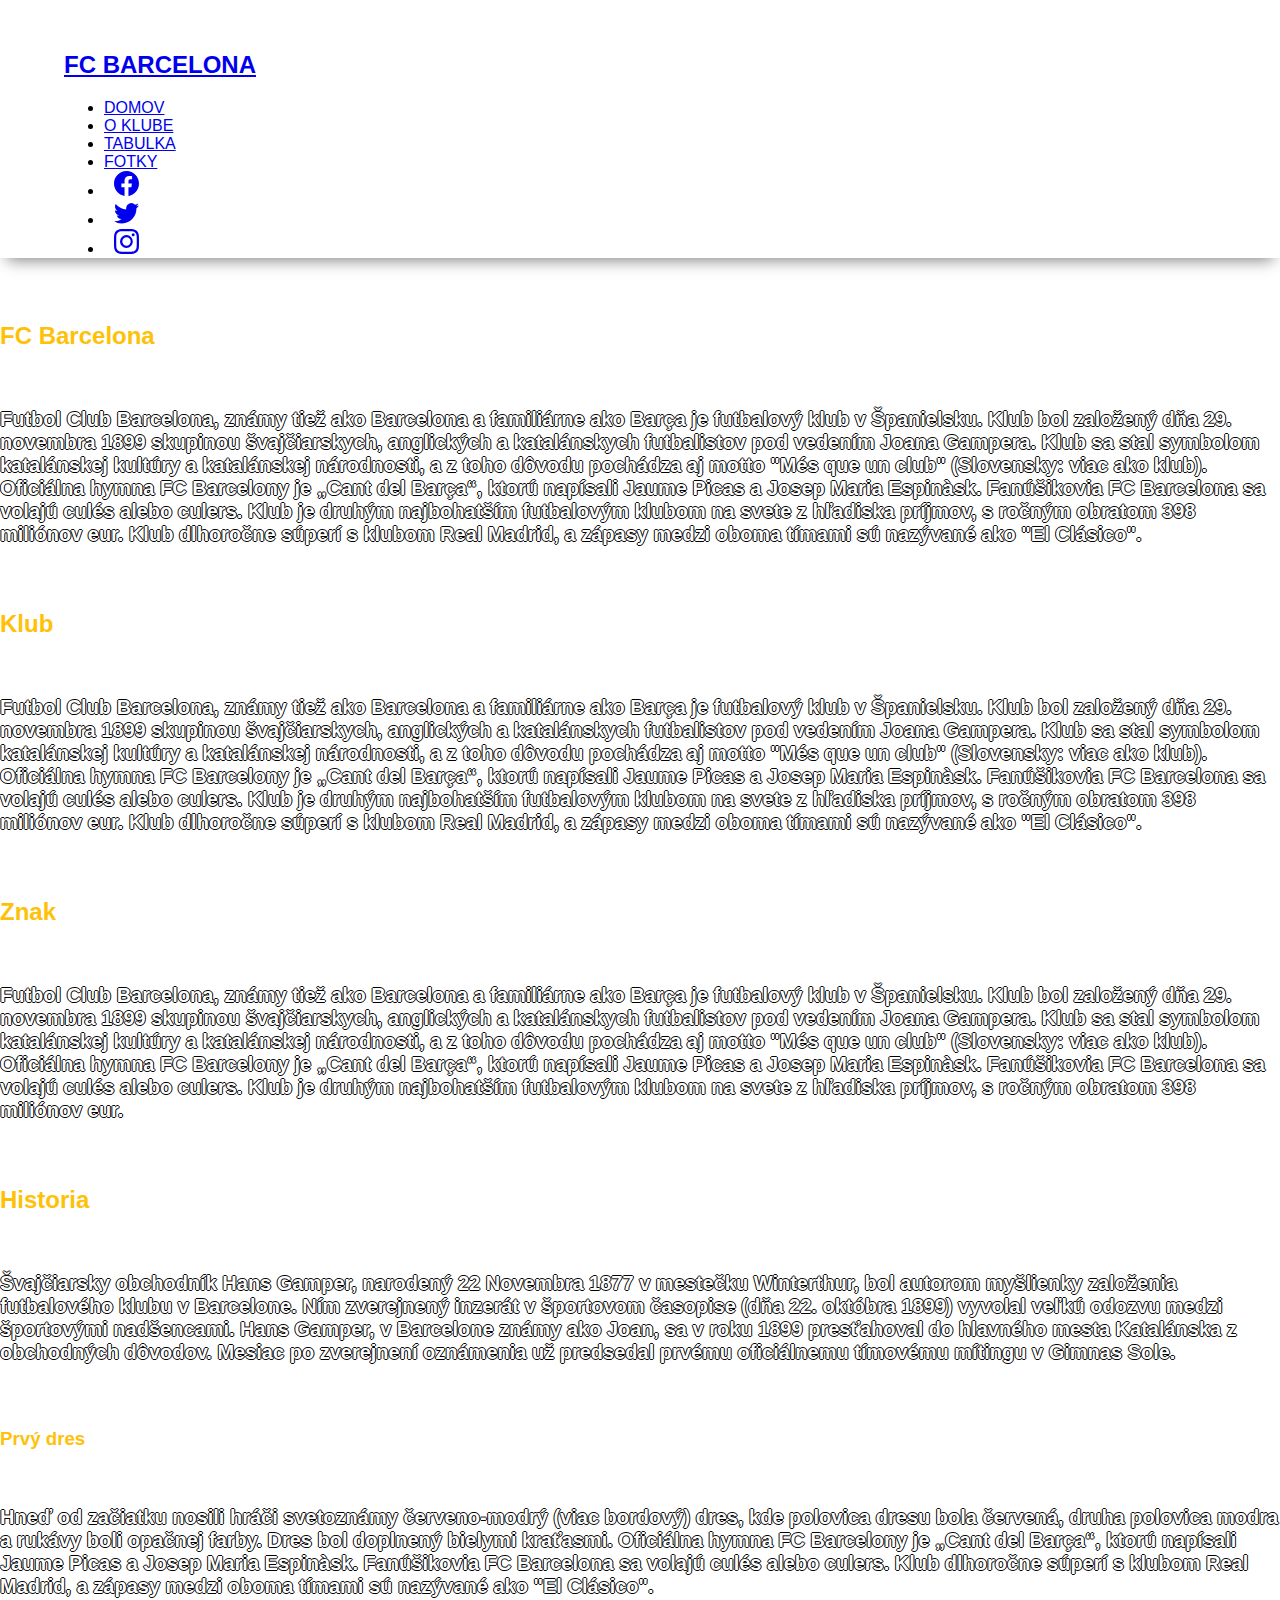
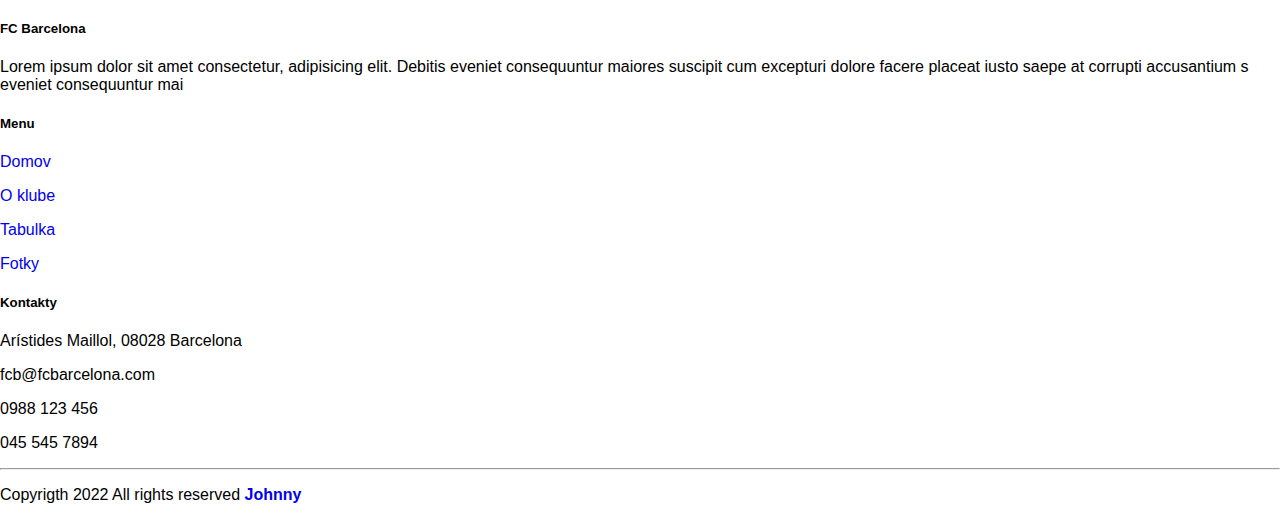
==== about.html @ a1866148 "Nahratie suborov" ====
<!DOCTYPE html>

<html lang="sk">
    <head>
        <title>FC Barcelona</title>

        <meta charset="utf-8">
        <meta name="viewport" content="width=device-width, initial-scale=1.0">
        
        <link rel="stylesheet" href="css/custom.css"> 
        
        <link href="https://cdn.jsdelivr.net/npm/bootstrap@5.2.2/dist/css/bootstrap.min.css" rel="stylesheet" integrity="sha384-Zenh87qX5JnK2Jl0vWa8Ck2rdkQ2Bzep5IDxbcnCeuOxjzrPF/et3URy9Bv1WTRi" crossorigin="anonymous">
        <link rel="stylesheet" href="https://cdnjs.cloudflare.com/ajax/libs/font-awesome/6.2.0/css/all.min.css" integrity="sha512-xh6O/CkQoPOWDdYTDqeRdPCVd1SpvCA9XXcUnZS2FmJNp1coAFzvtCN9BmamE+4aHK8yyUHUSCcJHgXloTyT2A==" crossorigin="anonymous" referrerpolicy="no-referrer" />
    </head>

    <body>

        <!-- Navbar -->
        <div class="container-fluid">
            <div class="row">
                <div class="col-md-12 row-box-shadow">
                    <nav class="navbar nav-style">
                        <a class="navbar-brand text-white" href="#"><h2>FC BARCELONA</h2></a>
                            <ul class="nav">
                                <li class="nav-item">
                                    <a href="index.html" class="btn btn-secondary button-style">DOMOV</a>
                                </li>
                                <li class="nav-item">
                                    <a href="about.html" class="btn btn-secondary button-style">O KLUBE</a>
                                </li>
                                <li class="nav-item">
                                    <a href="table.html" class="btn btn-secondary button-style">TABULKA</a>
                                </li>
                                <li class="nav-item">
                                    <a href="present.html" class="btn btn-secondary button-style">FOTKY</a>
                                </li>
                                <li class="nav-item">
                                    <a href="https://www.facebook.com/fcbarcelona/" class="socialmedia">
                                        <svg xmlns="http://www.w3.org/2000/svg" width="25" height="25" fill="currentColor" class="bi bi-facebook" viewBox="0 0 16 16">
                                            <path d="M16 8.049c0-4.446-3.582-8.05-8-8.05C3.58 0-.002 3.603-.002 8.05c0 4.017 2.926 7.347 6.75 7.951v-5.625h-2.03V8.05H6.75V6.275c0-2.017 1.195-3.131 3.022-3.131.876 0 1.791.157 1.791.157v1.98h-1.009c-.993 0-1.303.621-1.303 1.258v1.51h2.218l-.354 2.326H9.25V16c3.824-.604 6.75-3.934 6.75-7.951z"/>
                                        </svg>
                                    </a> 
                                </li>
                                <li class="nav-item">
                                    <a href="https://twitter.com/fcbarcelona" class="socialmedia">
                                        <svg xmlns="http://www.w3.org/2000/svg" width="25" height="25" fill="currentColor" class="bi bi-twitter" viewBox="0 0 16 16">
                                            <path d="M5.026 15c6.038 0 9.341-5.003 9.341-9.334 0-.14 0-.282-.006-.422A6.685 6.685 0 0 0 16 3.542a6.658 6.658 0 0 1-1.889.518 3.301 3.301 0 0 0 1.447-1.817 6.533 6.533 0 0 1-2.087.793A3.286 3.286 0 0 0 7.875 6.03a9.325 9.325 0 0 1-6.767-3.429 3.289 3.289 0 0 0 1.018 4.382A3.323 3.323 0 0 1 .64 6.575v.045a3.288 3.288 0 0 0 2.632 3.218 3.203 3.203 0 0 1-.865.115 3.23 3.23 0 0 1-.614-.057 3.283 3.283 0 0 0 3.067 2.277A6.588 6.588 0 0 1 .78 13.58a6.32 6.32 0 0 1-.78-.045A9.344 9.344 0 0 0 5.026 15z"/>
                                        </svg>
                                    </a> 
                                </li>
                                <li class="nav-item">
                                    <a href="https://www.instagram.com/p/CSUWDCdDWmw/" class="socialmedia">
                                        <svg xmlns="http://www.w3.org/2000/svg" width="25" height="25" fill="currentColor" class="bi bi-instagram" viewBox="0 0 16 16">
                                            <path d="M8 0C5.829 0 5.556.01 4.703.048 3.85.088 3.269.222 2.76.42a3.917 3.917 0 0 0-1.417.923A3.927 3.927 0 0 0 .42 2.76C.222 3.268.087 3.85.048 4.7.01 5.555 0 5.827 0 8.001c0 2.172.01 2.444.048 3.297.04.852.174 1.433.372 1.942.205.526.478.972.923 1.417.444.445.89.719 1.416.923.51.198 1.09.333 1.942.372C5.555 15.99 5.827 16 8 16s2.444-.01 3.298-.048c.851-.04 1.434-.174 1.943-.372a3.916 3.916 0 0 0 1.416-.923c.445-.445.718-.891.923-1.417.197-.509.332-1.09.372-1.942C15.99 10.445 16 10.173 16 8s-.01-2.445-.048-3.299c-.04-.851-.175-1.433-.372-1.941a3.926 3.926 0 0 0-.923-1.417A3.911 3.911 0 0 0 13.24.42c-.51-.198-1.092-.333-1.943-.372C10.443.01 10.172 0 7.998 0h.003zm-.717 1.442h.718c2.136 0 2.389.007 3.232.046.78.035 1.204.166 1.486.275.373.145.64.319.92.599.28.28.453.546.598.92.11.281.24.705.275 1.485.039.843.047 1.096.047 3.231s-.008 2.389-.047 3.232c-.035.78-.166 1.203-.275 1.485a2.47 2.47 0 0 1-.599.919c-.28.28-.546.453-.92.598-.28.11-.704.24-1.485.276-.843.038-1.096.047-3.232.047s-2.39-.009-3.233-.047c-.78-.036-1.203-.166-1.485-.276a2.478 2.478 0 0 1-.92-.598 2.48 2.48 0 0 1-.6-.92c-.109-.281-.24-.705-.275-1.485-.038-.843-.046-1.096-.046-3.233 0-2.136.008-2.388.046-3.231.036-.78.166-1.204.276-1.486.145-.373.319-.64.599-.92.28-.28.546-.453.92-.598.282-.11.705-.24 1.485-.276.738-.034 1.024-.044 2.515-.045v.002zm4.988 1.328a.96.96 0 1 0 0 1.92.96.96 0 0 0 0-1.92zm-4.27 1.122a4.109 4.109 0 1 0 0 8.217 4.109 4.109 0 0 0 0-8.217zm0 1.441a2.667 2.667 0 1 1 0 5.334 2.667 2.667 0 0 1 0-5.334z"/>
                                        </svg>
                                    </a> 
                                </li>
                            </ul>
                    </nav>
                </div>
            </div>

            <!-- Body -->
            <div class="row row-margin-top">
                <div class="col-md-6 col-style">
                    <h2 class="h2-style">FC Barcelona</h2><br>
                    <p class="text-left para-style">
                        Futbol Club Barcelona, známy tiež ako Barcelona a familiárne ako Barça je futbalový klub v Španielsku.
                        Klub bol založený dňa 29. novembra 1899 skupinou švajčiarskych, anglických a katalánskych futbalistov pod vedením Joana Gampera. 
                        Klub sa stal symbolom katalánskej kultúry a katalánskej národnosti, a z toho dôvodu pochádza aj motto "Més que un club" (Slovensky: viac ako klub). 
                        Oficiálna hymna FC Barcelony je „Cant del Barça“, ktorú napísali Jaume Picas a Josep Maria Espinàsk.
                        Fanúšikovia FC Barcelona sa volajú culés alebo culers.
                        Klub je druhým najbohatším futbalovým klubom na svete z hľadiska príjmov, s ročným obratom 398 miliónov eur. 
                        Klub dlhoročne súperí s klubom Real Madrid, a zápasy medzi oboma tímami sú nazývané ako "El Clásico".
                    </p>
                </div>
                <div class="col-md-6 col-style">
                    <h2 class="h2-style">Klub</h2><br>
                    <p class="text-left para-style">
                        Futbol Club Barcelona, známy tiež ako Barcelona a familiárne ako Barça je futbalový klub v Španielsku.
                        Klub bol založený dňa 29. novembra 1899 skupinou švajčiarskych, anglických a katalánskych futbalistov pod vedením Joana Gampera.
                        Klub sa stal symbolom katalánskej kultúry a katalánskej národnosti, a z toho dôvodu pochádza aj motto "Més que un club" (Slovensky: viac ako klub).
                        Oficiálna hymna FC Barcelony je „Cant del Barça“, ktorú napísali Jaume Picas a Josep Maria Espinàsk.
                        Fanúšikovia FC Barcelona sa volajú culés alebo culers.
                        Klub je druhým najbohatším futbalovým klubom na svete z hľadiska príjmov, s ročným obratom 398 miliónov eur.
                        Klub dlhoročne súperí s klubom Real Madrid, a zápasy medzi oboma tímami sú nazývané ako "El Clásico".
                    </p>
                </div>
            </div>
            <div class="row">
                <div class="col-md-4 col-style">
                    <h2 class="h2-style">Znak</h2><br>
                    <p class="text-left para-style">
                        Futbol Club Barcelona, známy tiež ako Barcelona a familiárne ako Barça je futbalový klub v Španielsku.
                        Klub bol založený dňa 29. novembra 1899 skupinou švajčiarskych, anglických a katalánskych futbalistov pod vedením Joana Gampera.
                        Klub sa stal symbolom katalánskej kultúry a katalánskej národnosti, a z toho dôvodu pochádza aj motto "Més que un club" (Slovensky: viac ako klub).
                        Oficiálna hymna FC Barcelony je „Cant del Barça“, ktorú napísali Jaume Picas a Josep Maria Espinàsk.
                        Fanúšikovia FC Barcelona sa volajú culés alebo culers.
                        Klub je druhým najbohatším futbalovým klubom na svete z hľadiska príjmov, s ročným obratom 398 miliónov eur.
                        
                    </p>
                </div>
                <div class="col-md-4 col-style">
                    <h2 class="h2-style">Historia</h2><br>
                    <p class="text-left para-style">
                        Švajčiarsky obchodník Hans Gamper, narodený 22 Novembra 1877 v mestečku Winterthur, bol autorom myšlienky založenia futbalového klubu v Barcelone.
                        Ním zverejnený inzerát v športovom časopise (dňa 22. októbra 1899) vyvolal veľkú odozvu medzi športovými nadšencami.
                        Hans Gamper, v Barcelone známy ako Joan, sa v roku 1899 presťahoval do hlavného mesta Katalánska z obchodných dôvodov.
                        Mesiac po zverejnení oznámenia už predsedal prvému oficiálnemu tímovému mítingu v Gimnas Sole.
                    </p>
                </div>
                <div class="col-md-4 col-style">
                    <h3 class="h2-style">Prvý dres</h3><br>
                    <p class="text-left para-style">
                        Hneď od začiatku nosili hráči svetoznámy červeno-modrý (viac bordový) dres, kde polovica dresu bola červená, druha polovica modra a rukávy boli opačnej farby.
                        Dres bol doplnený bielymi kraťasmi.
                        Oficiálna hymna FC Barcelony je „Cant del Barça“, ktorú napísali Jaume Picas a Josep Maria Espinàsk.
                        Fanúšikovia FC Barcelona sa volajú culés alebo culers.
                        Klub dlhoročne súperí s klubom Real Madrid, a zápasy medzi oboma tímami sú nazývané ako "El Clásico".
                    </p>
                </div>
            </div>
        </div>
        
        <!-- Footer -->
        <footer class="bg-secondary text-white pt-5 pb-4">
            <div class="container text-left text-md-left">
                <div class="row text-left text-md-left">

                    <div class="col-md-3 col-lg-3 col-xl-3 mx-auto mt-3">

                        <h5 class="text-uppercase mb-4 font-weight-bold text-warning">FC Barcelona</h5>
                        <p>Lorem ipsum dolor sit amet consectetur, adipisicing elit. Debitis eveniet consequuntur maiores suscipit cum excepturi dolore facere placeat iusto saepe at corrupti accusantium s eveniet consequuntur mai</p>

                    </div>

                    <div class="col-md-2 col-lg-2 col-xl-2 mx-auto mt-3">

                        <h5 class="text-uppercase mb-4 font-weight-bold text-warning">Menu</h5>
                        <p><a href="index.html" class="text-white" style="text-decoration: none"> Domov</a></p>
                        <p><a href="about.html" class="text-white" style="text-decoration: none"> O klube</a></p>
                        <p><a href="table.html" class="text-white" style="text-decoration: none"> Tabulka</a></p>
                        <p><a href="present.html" class="text-white" style="text-decoration: none"> Fotky</a></p>

                    </div>
                
                    <div class="col-md-4 col-lg-2 col-xl-3 mx-auto mt-3">

                        <h5 class="text-uppercase mb-4 font-weight-bold text-warning"> Kontakty</h5>
                        <p><i class="fas fa-home mr-3"></i> Arístides Maillol, 08028 Barcelona</p>
                        <p><i class="fas fa-envelope mr-3"></i> fcb@fcbarcelona.com</p>
                        <p><i class="fas fa-phone mr-3"></i> 0988 123 456</p>
                        <p><i class="fas fa-phone mr-3"></i> 045 545 7894</p>

                    </div>

                    <hr class="mb-4">

                    <div class="row align-items-center">
                        <div class="text-center">

                            <p>Copyrigth 2022 All rights reserved <a href="#" style="text-decoration: none;"><strong class="text-warning"> Johnny</strong></a></p>

                        </div>
                    </div>

                </div>
            </div>
        </footer>

    </body>
</html>
---- css/custom.css ----
body{
    margin: 0;
    padding: 0;
    width: 100%;
    height: 100%;
    font-family: sans-serif;
    background:url(https://wallpaperaccess.com/full/3802553.jpg);
    background-position: top;
    background-size: cover;
    background-repeat: no-repeat;
    background-blend-mode: darken;
}
.nav-style{
    margin-top: 4%;
    margin-left: 5%;
    margin-right: 5%;
}
.nav-font-style{
    font-size: 20px;
    font-weight: 700;
    color: white;
}
.para-style{
    font-size: 20px;
    font-weight: 700;
    color: white;
    text-shadow: -1px 0 black, 0 1px black, 1px 0 black, 0 -1px black;
}

.h1-style{
    color: white;
    margin-top: 5%;
    text-align: left;
}
.h2-style{
    color: #FFC107;
    text-align: left;
    margin-top: 5%;
}
.h3-style{
    color: white;
    font-weight: bold;
}
.row-margin-top{
    margin-top: 2%;
}
.row-box-shadow{
    box-shadow: 0 9px 15px -7px grey;
}
.button-style{
    width: 100px;
    margin-right: 30px; 
    margin-bottom: 10px;
}
.col-style{
    margin-top: 2%;
}

.row-margin-carousel{
    margin-top: 5%;
}

.img-fluid{
    max-width: 100%;
}

.socialmedia{
    margin-right: 10px; 
    margin-left: 10px;
    margin-bottom: 20px;
}
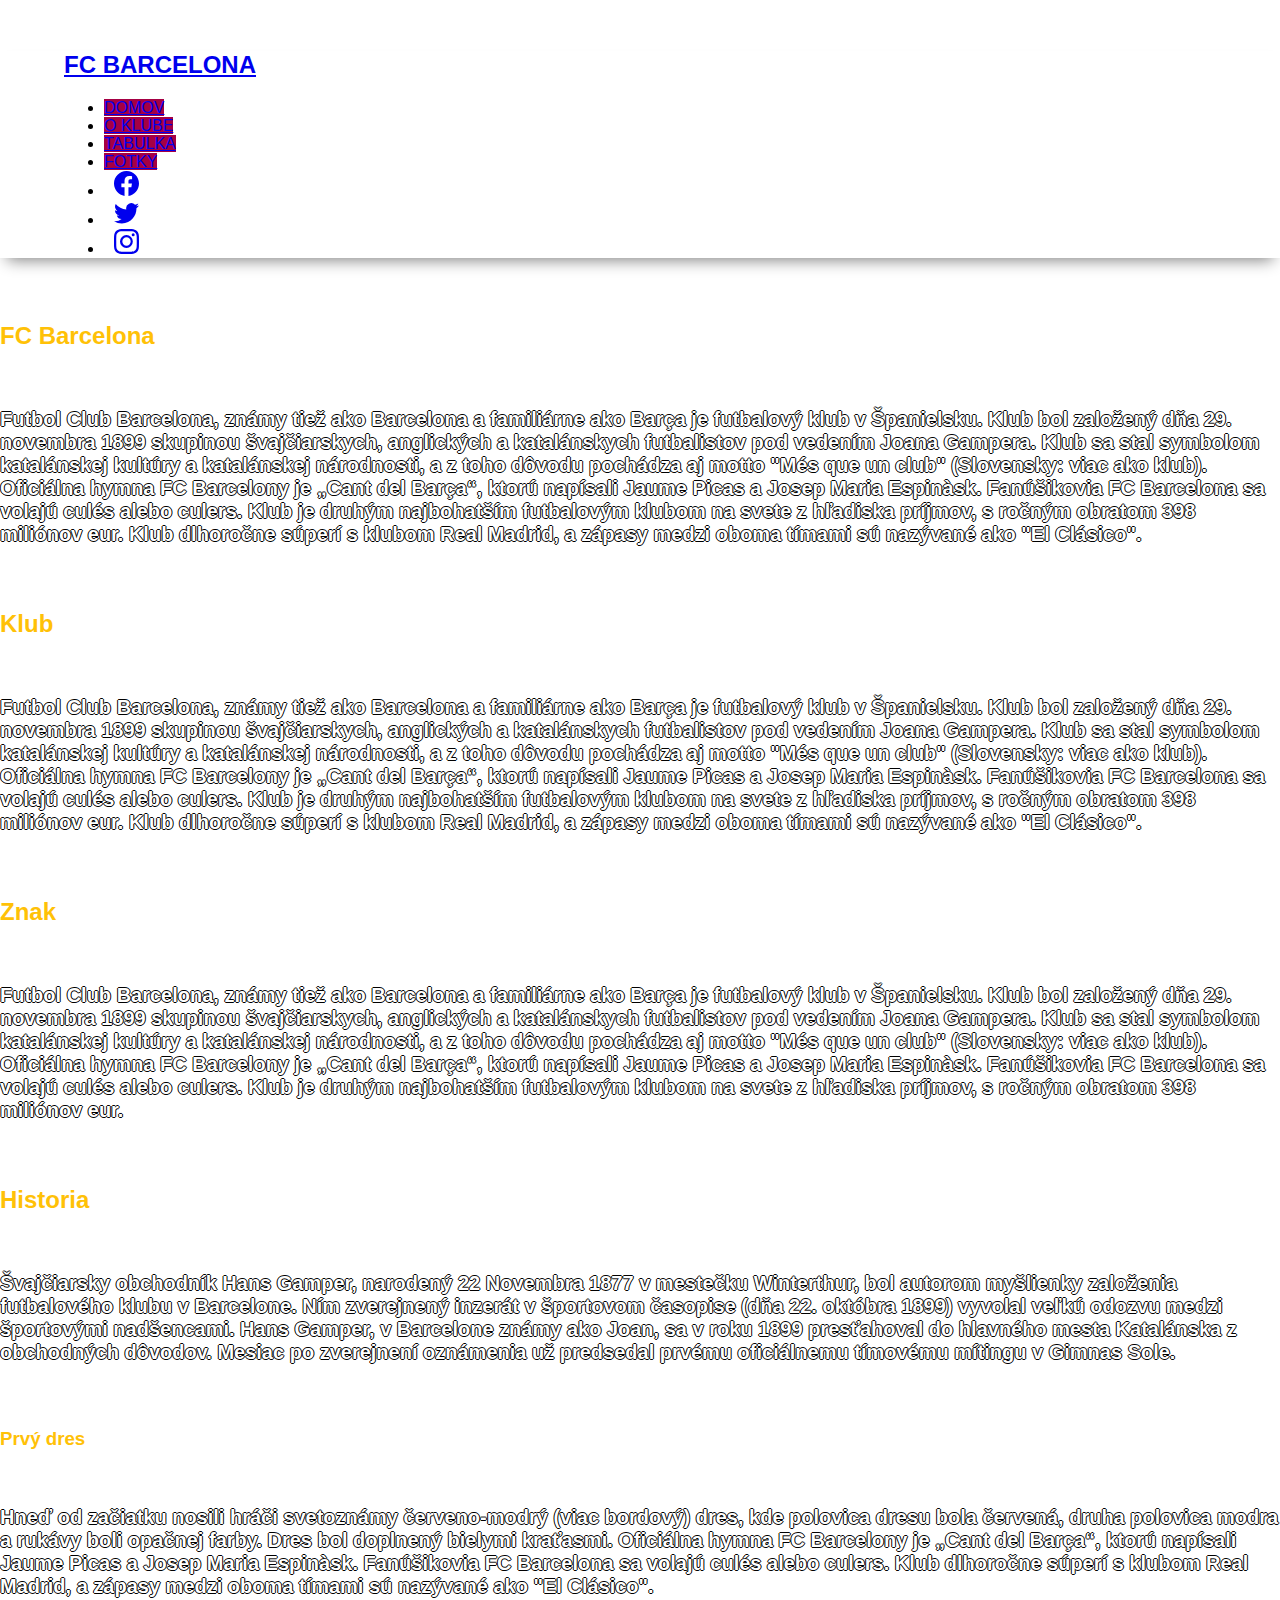
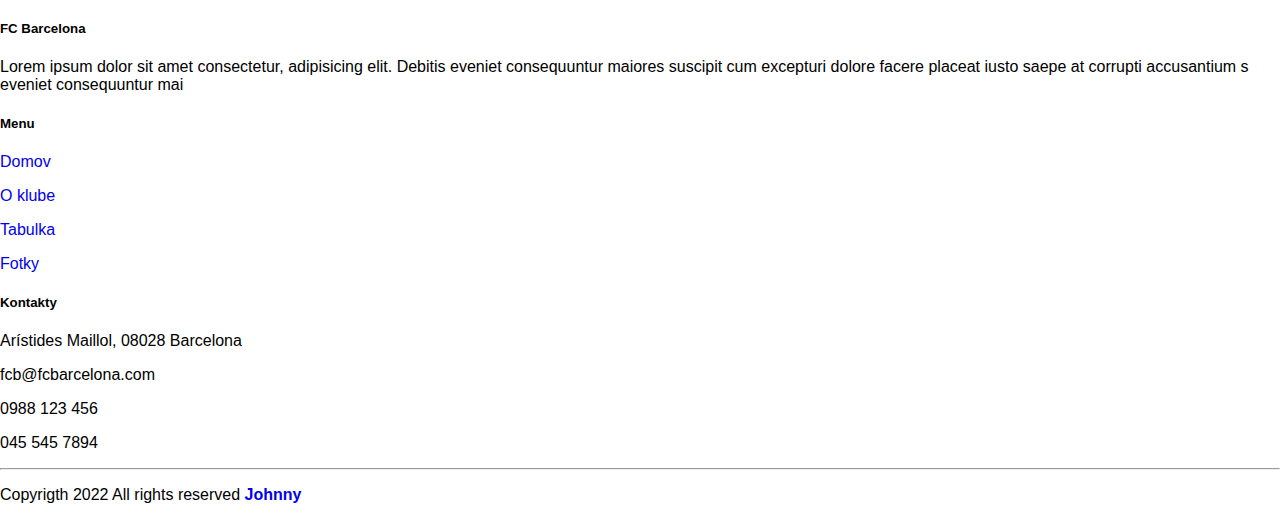
==== commit 5a5c644b: "Uprava menu" ====
--- a/about.html
+++ b/about.html
@@ -7,10 +7,9 @@
         <meta charset="utf-8">
         <meta name="viewport" content="width=device-width, initial-scale=1.0">
         
-        <link rel="stylesheet" href="css/custom.css"> 
-        
         <link href="https://cdn.jsdelivr.net/npm/bootstrap@5.2.2/dist/css/bootstrap.min.css" rel="stylesheet" integrity="sha384-Zenh87qX5JnK2Jl0vWa8Ck2rdkQ2Bzep5IDxbcnCeuOxjzrPF/et3URy9Bv1WTRi" crossorigin="anonymous">
         <link rel="stylesheet" href="https://cdnjs.cloudflare.com/ajax/libs/font-awesome/6.2.0/css/all.min.css" integrity="sha512-xh6O/CkQoPOWDdYTDqeRdPCVd1SpvCA9XXcUnZS2FmJNp1coAFzvtCN9BmamE+4aHK8yyUHUSCcJHgXloTyT2A==" crossorigin="anonymous" referrerpolicy="no-referrer" />
+        <link rel="stylesheet" href="css/custom.css"> 
     </head>
 
     <body>
--- a/css/custom.css
+++ b/css/custom.css
@@ -48,10 +48,16 @@
     box-shadow: 0 9px 15px -7px grey;
 }
 .button-style{
+    background-color: #A50044; 
     width: 100px;
     margin-right: 30px; 
     margin-bottom: 10px;
 }
+
+.button-style:hover{
+    background-color: #004D98;
+}
+
 .col-style{
     margin-top: 2%;
 }
@@ -69,3 +75,4 @@
     margin-left: 10px;
     margin-bottom: 20px;
 }
+
